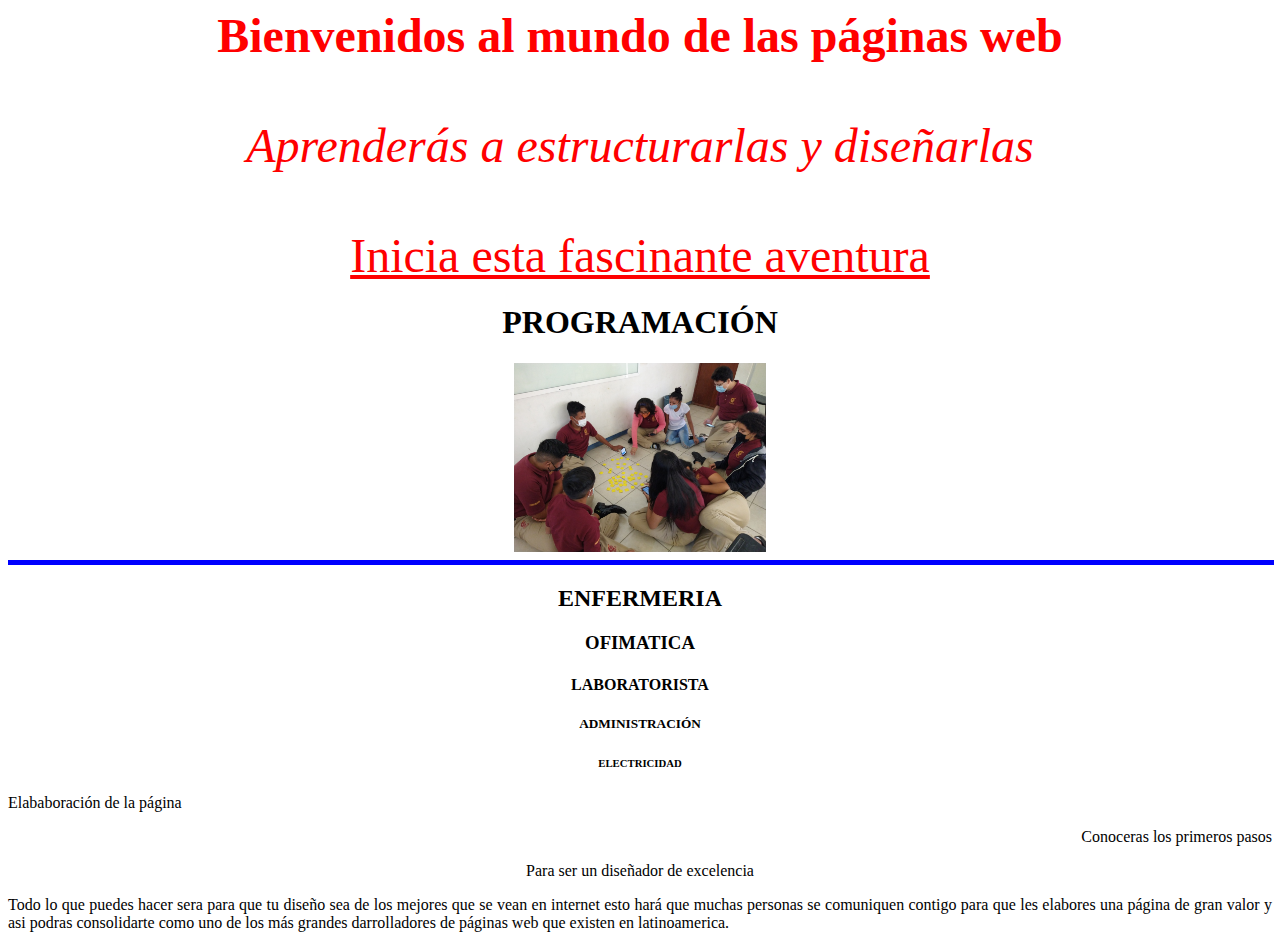
==== index.html @ b0bcdc81 "agregamos index" ====
<!DOCTYPE html>
<html lang="en">
<head>
    <meta charset="UTF-8">
    <meta http-equiv="X-UA-Compatible" content="IE=edge">
    <meta name="viewport" content="width=device-width, initial-scale=1.0">
    <meta name="author" content="Heriban De Aquino"> 
    <meta name="description" content="La especialidad de programación pretende proporcionar a los alumnos todo lo que deben saber para empezar a desarrollar páginas web"> 


    <title>Mi página web básica</title>
</head>
<body>
<font size="7" face="calibri" color="red">
      <center>
            <B> Bienvenidos al mundo de las páginas web </B> <BR> </BR>
            <I> Aprenderás a estructurarlas y diseñarlas </I> <BR> </BR>
            <U> Inicia esta fascinante aventura </U>
        </center>
        </font>
        <center>
   <h1>PROGRAMACIÓN</h1>
   <img src="programacion.jpg" width="20%" height="30%" align ="center">
   <hr align="left" size="5" width="100%" color="blue">
   <h2>ENFERMERIA</h2>
   <h3>OFIMATICA</h3>
   <h4>LABORATORISTA</h4>
   <h5>ADMINISTRACIÓN</h5>
   <h6>ELECTRICIDAD</h6>
</center>
<p  align = "left"> Elababoración de la página</p>
<p  align = "right"> Conoceras los primeros pasos</p>
<p align = "center">Para ser un diseñador de excelencia</p>
<p align = "justify">Todo lo que puedes hacer sera para que tu diseño sea de los mejores que se vean en internet
    esto hará que muchas personas se comuniquen contigo para que les elabores una página de gran valor y asi podras consolidarte
    como uno de los más grandes darrolladores de páginas web que existen en latinoamerica.
</p>
</body>
    
</html>
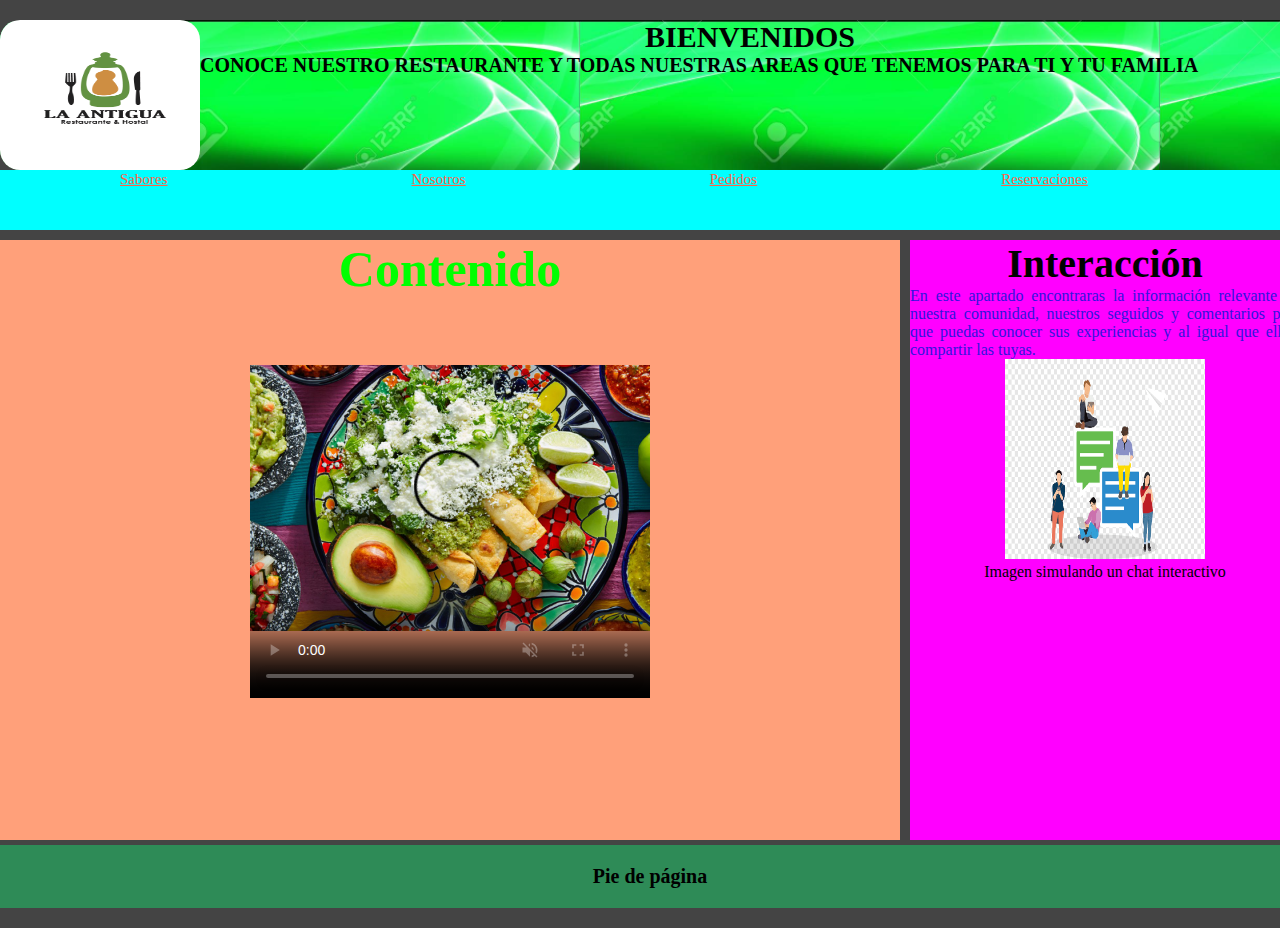
==== commit ce85bb7a: "prueba nueva" ====
--- a/index.html
+++ b/index.html
@@ -4,37 +4,78 @@
     <meta charset="UTF-8">
     <meta http-equiv="X-UA-Compatible" content="IE=edge">
     <meta name="viewport" content="width=device-width, initial-scale=1.0">
-    <meta name="author" content="Heriban De Aquino"> 
-    <meta name="description" content="La especialidad de programación pretende proporcionar a los alumnos todo lo que deben saber para empezar a desarrollar páginas web"> 
-
-
-    <title>Mi página web básica</title>
+    <title>Estructura básica</title>
+    <link rel="stylesheet" href="Maquestilo.css">
 </head>
 <body>
-<font size="7" face="calibri" color="red">
-      <center>
-            <B> Bienvenidos al mundo de las páginas web </B> <BR> </BR>
-            <I> Aprenderás a estructurarlas y diseñarlas </I> <BR> </BR>
-            <U> Inicia esta fascinante aventura </U>
-        </center>
-        </font>
-        <center>
-   <h1>PROGRAMACIÓN</h1>
-   <img src="programacion.jpg" width="20%" height="30%" align ="center">
-   <hr align="left" size="5" width="100%" color="blue">
-   <h2>ENFERMERIA</h2>
-   <h3>OFIMATICA</h3>
-   <h4>LABORATORISTA</h4>
-   <h5>ADMINISTRACIÓN</h5>
-   <h6>ELECTRICIDAD</h6>
-</center>
-<p  align = "left"> Elababoración de la página</p>
-<p  align = "right"> Conoceras los primeros pasos</p>
-<p align = "center">Para ser un diseñador de excelencia</p>
-<p align = "justify">Todo lo que puedes hacer sera para que tu diseño sea de los mejores que se vean en internet
-    esto hará que muchas personas se comuniquen contigo para que les elabores una página de gran valor y asi podras consolidarte
-    como uno de los más grandes darrolladores de páginas web que existen en latinoamerica.
-</p>
+   
+    <div id="Contenedor">
+         <header> 
+             
+             
+             <img src="La antigua.png" alt="nada"> 
+            <h1>BIENVENIDOS</h1>
+            <!-- <figure>
+                <img id="banner" src = "banner.png">
+               </figure> -->
+           
+            <h2>CONOCE NUESTRO RESTAURANTE Y TODAS NUESTRAS AREAS QUE TENEMOS PARA TI Y TU FAMILIA</h2>
+        </header>
+         <nav> 
+             <a href="#"> Sabores</a>
+             <a href="#"> Nosotros</a>
+             <a href="#"> Pedidos</a>
+             <a href="#"> Reservaciones</a>
+              <!-- <h2>Menú</h2> despues comentar -->
+        </nav>
+         <section id="Contenido">
+             <article>
+                 <!-- <img src="Platillo.jpg" alt="nada"> -->
+                <h3>Contenido</h3>
+                <center>
+                
+            
+                <video id="medio" width="400" height="400" preload="auto" controls playsinline autoplay muted loop poster="Platillo.jpg">
+                    <source src="coro.mp4">
+                    
+                    </video> 
+                </center>
+                    
+                     
+                   
+
+                    <!-- <video id="medio" width="250" height="250" controls>
+                        <source src="coro.mp4">
+                        
+                        </video>  -->
+               
+            
+             
+                 
+                <!-- <video id="medio" width="250" height="250" controls>
+                    <source src="parque.mp4">
+                    
+                    </video>  -->
+                
+            
+            
+        </article>
+            </section>
+             
+         <aside><h4>Interacción</h4>
+            
+            <P>En este apartado encontraras la información relevante de nuestra comunidad, nuestros seguidos y comentarios para que puedas conocer sus experiencias y al igual que ellos, compartir las tuyas.</P> 
+            <figure><center><img src="Chat.png" width="200px" height="200px"></center>
+                <figcaption><center>
+                    Imagen simulando un chat interactivo
+                </center>
+                </figcaption>
+                </figure> 
+        </aside>
+         <footer><h5>Pie de página</h5>
+        </footer>
+
+    </div>
+    
 </body>
-    
 </html>--- a/Maquestilo.css
+++ b/Maquestilo.css
@@ -0,0 +1,110 @@
+* {
+    margin: 0px;
+    padding: 0px;
+    
+}
+body{
+    background: #444;
+    /* color: blanchedalmond; */
+}
+#Contenedor{
+    width: 1300px;
+    margin: auto;
+    margin-top: 20px;
+    margin-bottom: 20px;
+    
+    overflow: hidden;
+    /* background: blue; */
+}
+header{
+    height: 150px;
+    /* background: blueviolet; */
+    background-image: url(banner.png);
+   
+    border-radius: 20px;
+}
+header h1{
+    font-size: 30px;
+    text-align: center;
+    /* line-height: 150px;   */
+    /* margin-left: 200px;  */
+}
+header h2{
+    font-size: 20px;
+    text-align: justify;
+    font-family: cursive;
+}
+nav{
+    height: 60px;
+    background: cyan;
+}
+nav h2{
+    font-size: 30px;
+    text-align: center;
+    line-height: 60px;
+}
+#Contenido{
+    width: 900px;
+    height: 600px;
+    float: left;
+    background: lightsalmon;
+    margin-top: 10px;
+    margin-right: 10px;
+    margin-bottom: 5px;
+}
+#Contenido h3{
+    font-size: 50px;
+    text-align: center;
+    /* line-height: 600px; */
+    color: lime;
+
+}
+aside{
+    width: 390px;
+    height: 600px;
+    background: magenta;
+    margin-top: 10px;
+    float: right;
+}
+aside h4{
+    font-size: 40px;
+    text-align:center;
+    /* line-height: 600px; */
+
+}
+footer{
+    background: seagreen;
+    clear: both;
+}
+footer h5{
+font-size: 20px;
+text-align: center;
+padding: 20px; /*despues comentar*/
+}
+
+p {
+    text-align: justify;
+    color: rgb(50, 20, 220);
+} 
+header img{
+    height: 150px; 
+    width: 200px;
+    float: left;
+    border-radius: 20px;
+}
+
+
+a{
+    font-size: 20px;
+    /* text-decoration: none; */
+    margin: 20px 120px;
+    margin-top: 40px;
+    color: tomato;
+    font-size: 15px;
+    font-family: fantasy;
+    /* display: inline-block;
+    background: #3BA7E1;
+    color: #fff;
+    padding: 10px 20px;
+    box-shadow: 0px 5px 0px #1D64A6; */
+} 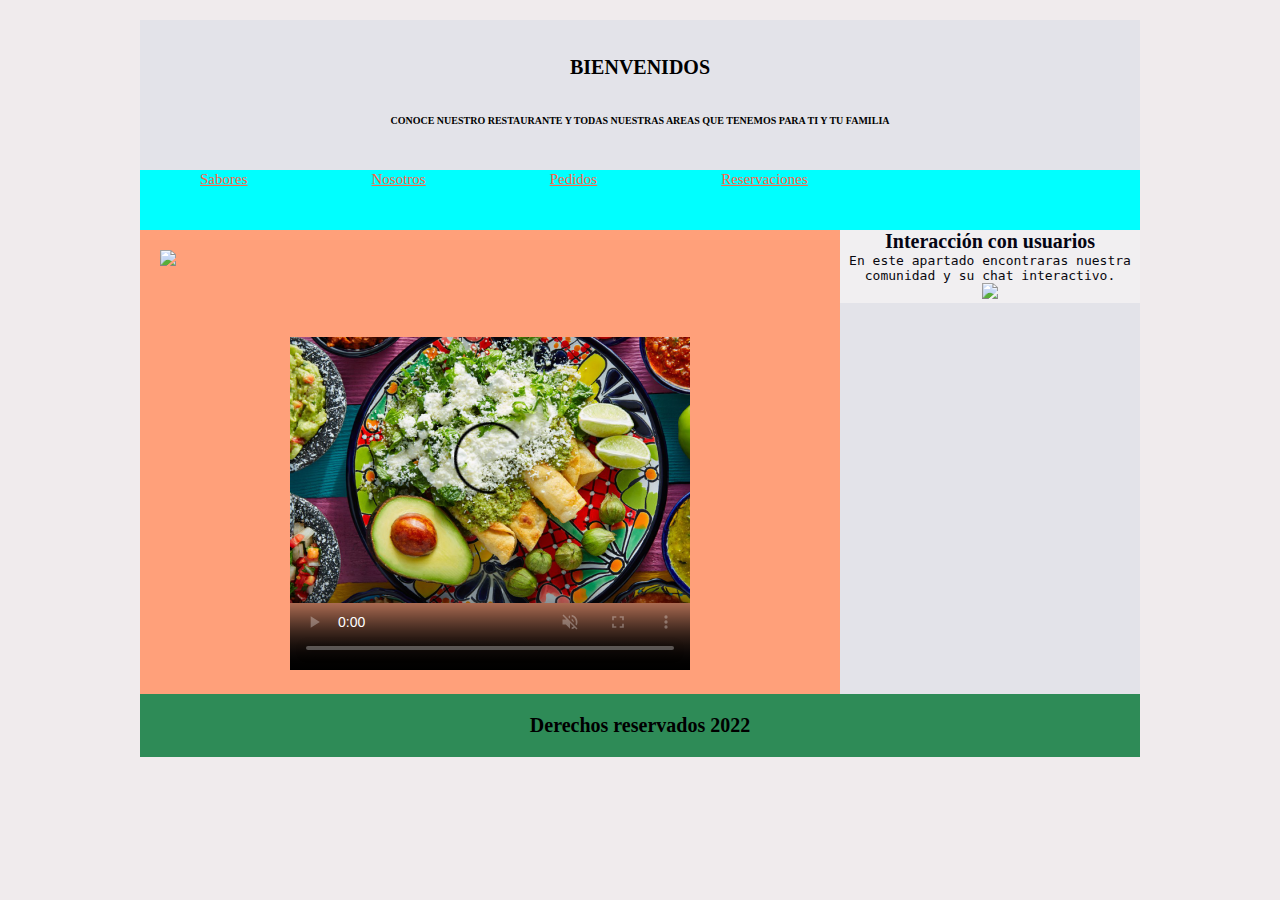
==== commit cec0aa62: "commit nuevo" ====
--- a/index.html
+++ b/index.html
@@ -3,7 +3,8 @@
 <head>
     <meta charset="UTF-8">
     <meta http-equiv="X-UA-Compatible" content="IE=edge">
-    <meta name="viewport" content="width=device-width, initial-scale=1.0">
+    <!-- <meta name="viewport" content="width=device-width, initial-scale=1.0"> -->
+    <meta name="viewport" content="width=device-width, user-scalable=no, initial-scale=1.0, maximun-scale=1.0, minimun-scale=1.0">
     <title>Estructura básica</title>
     <link rel="stylesheet" href="Maquestilo.css">
 </head>
@@ -13,8 +14,14 @@
          <header> 
              
              
-             <img src="La antigua.png" alt="nada"> 
+             <!-- <img src="La antigua.png" alt="nada">  -->
+             <br></br>
             <h1>BIENVENIDOS</h1>
+            <br></br>
+            
+            
+            
+            
             <!-- <figure>
                 <img id="banner" src = "banner.png">
                </figure> -->
@@ -31,16 +38,17 @@
          <section id="Contenido">
              <article>
                  <!-- <img src="Platillo.jpg" alt="nada"> -->
-                <h3>Contenido</h3>
-                <center>
+                <!-- <h3>Contenido</h3> -->
+                <img src="selva.png">
+                 <center>
                 
             
                 <video id="medio" width="400" height="400" preload="auto" controls playsinline autoplay muted loop poster="Platillo.jpg">
-                    <source src="coro.mp4">
+                    <source src="Promocion.mp4">
                     
                     </video> 
-                </center>
-                    
+                </center> 
+                     
                      
                    
 
@@ -62,17 +70,17 @@
         </article>
             </section>
              
-         <aside><h4>Interacción</h4>
-            
-            <P>En este apartado encontraras la información relevante de nuestra comunidad, nuestros seguidos y comentarios para que puedas conocer sus experiencias y al igual que ellos, compartir las tuyas.</P> 
-            <figure><center><img src="Chat.png" width="200px" height="200px"></center>
-                <figcaption><center>
+         <aside><h4>Interacción con usuarios</h4>
+            <center>
+            <P>En este apartado encontraras nuestra comunidad y su chat interactivo.</P> </center>
+            <figure><center><img src="chat2.png" width="300px" height="auto"></center>
+                <!-- <figcaption><center>
                     Imagen simulando un chat interactivo
                 </center>
-                </figcaption>
+                </figcaption> -->
                 </figure> 
         </aside>
-         <footer><h5>Pie de página</h5>
+         <footer><h5>Derechos reservados 2022</h5>
         </footer>
 
     </div>
--- a/Maquestilo.css
+++ b/Maquestilo.css
@@ -4,38 +4,43 @@
     
 }
 body{
-    background: #444;
+    background: rgb(240, 235, 237);
     /* color: blanchedalmond; */
 }
 #Contenedor{
-    width: 1300px;
+    width: 100%;
+    max-width: 1000px;
     margin: auto;
     margin-top: 20px;
     margin-bottom: 20px;
+    background: rgb(227, 227, 233);
+    
     
     overflow: hidden;
     /* background: blue; */
 }
 header{
     height: 150px;
+    width: 100%;
     /* background: blueviolet; */
-    background-image: url(banner.png);
+    background-image: url(banner2.jpg);
    
     border-radius: 20px;
 }
 header h1{
-    font-size: 30px;
+    font-size: 20px;
     text-align: center;
     /* line-height: 150px;   */
     /* margin-left: 200px;  */
 }
 header h2{
-    font-size: 20px;
-    text-align: justify;
+    font-size: 10px;
+    text-align: center;
     font-family: cursive;
 }
 nav{
     height: 60px;
+    width: 100%;
     background: cyan;
 }
 nav h2{
@@ -44,13 +49,16 @@
     line-height: 60px;
 }
 #Contenido{
-    width: 900px;
-    height: 600px;
+    width: 70%;
+    padding: 20px;
+    
+    /* height: 600px; */
     float: left;
     background: lightsalmon;
-    margin-top: 10px;
-    margin-right: 10px;
-    margin-bottom: 5px;
+    box-sizing: border-box;
+    /* margin-top: 10px;
+    /* margin-right: 10px; */
+    /* margin-bottom: 5px;  */
 }
 #Contenido h3{
     font-size: 50px;
@@ -59,16 +67,24 @@
     color: lime;
 
 }
+#Contenido img{
+    width: 100%;
+    height: auto;
+}
 aside{
-    width: 390px;
-    height: 600px;
-    background: magenta;
-    margin-top: 10px;
-    float: right;
+    width: 30%;
+    /* padding: 20px; */
+    /* height: 600px; */
+    background: rgb(241, 239, 241);
+    height: auto;
+    /* margin-top: 10px; */
+    float: left;
+    box-sizing: border-box;
 }
 aside h4{
-    font-size: 40px;
+    font-size: 20px;
     text-align:center;
+    color: rgb(5, 5, 20);
     /* line-height: 600px; */
 
 }
@@ -83,8 +99,9 @@
 }
 
 p {
-    text-align: justify;
-    color: rgb(50, 20, 220);
+    text-align: center;
+    color: rgb(9, 8, 15);
+    font-family: monospace;
 } 
 header img{
     height: 150px; 
@@ -97,7 +114,7 @@
 a{
     font-size: 20px;
     /* text-decoration: none; */
-    margin: 20px 120px;
+    margin: 10px 60px;
     margin-top: 40px;
     color: tomato;
     font-size: 15px;
@@ -107,4 +124,21 @@
     color: #fff;
     padding: 10px 20px;
     box-shadow: 0px 5px 0px #1D64A6; */
-} +} 
+@media screen and (max-width: 800px) {
+    #Contenido {
+        width:100%;
+    }
+
+    aside{
+        width:100%;
+    }
+    
+}
+
+@media screen and (max-width: 400px){
+    #Contenedor {
+        width: 100%;
+    }
+}
+
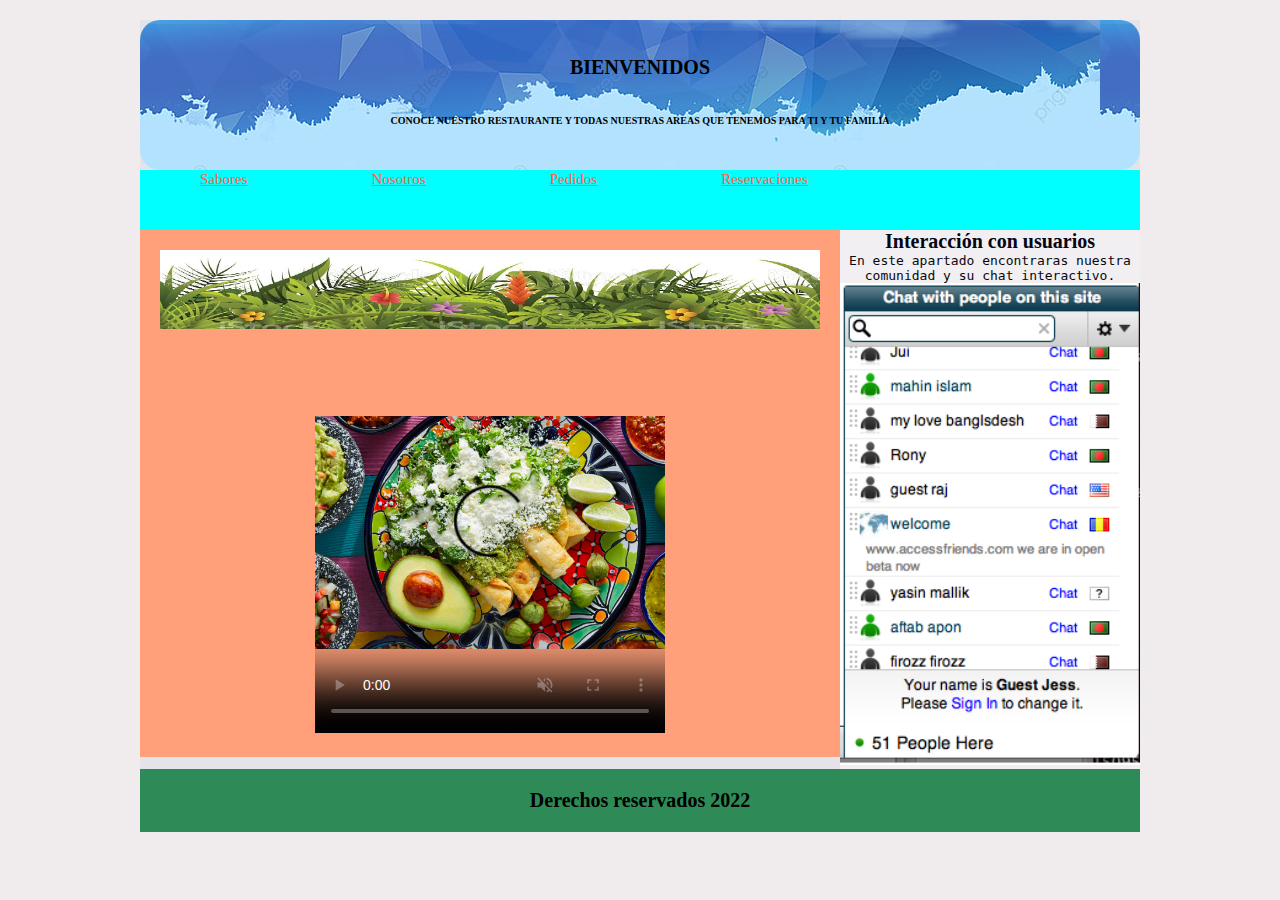
==== commit 2e26f4c2: "commit dos" ====
--- a/index.html
+++ b/index.html
@@ -43,12 +43,12 @@
                  <center>
                 
             
-                <video id="medio" width="400" height="400" preload="auto" controls playsinline autoplay muted loop poster="Platillo.jpg">
+                <video id="medio" width="350" height="400" preload="auto" controls playsinline autoplay muted loop poster="Platillo.jpg">
                     <source src="Promocion.mp4">
                     
                     </video> 
                 </center> 
-                     
+              
                      
                    
 
@@ -79,6 +79,9 @@
                 </center>
                 </figcaption> -->
                 </figure> 
+
+                  
+
         </aside>
          <footer><h5>Derechos reservados 2022</h5>
         </footer>
